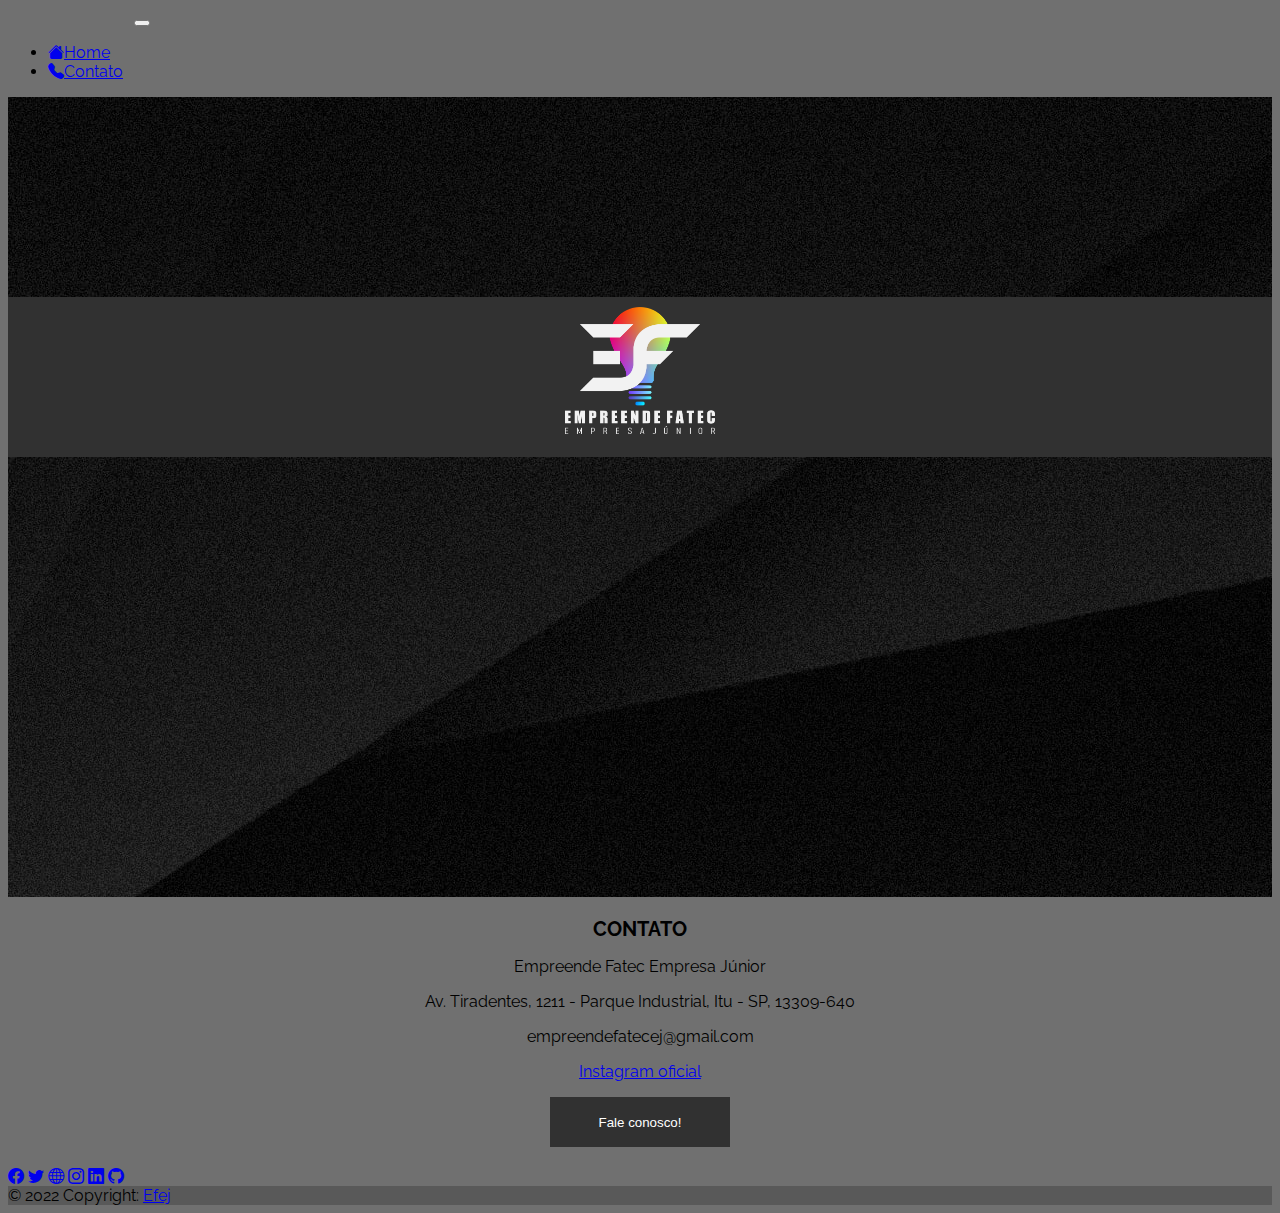
==== contato.html @ af7801b6 "whatsapp rem temp" ====
<!DOCTYPE html>
<html lang="pt-br">

<head>
  <meta charset="UTF-8">
  <meta http-equiv="X-UA-Compatible" content="IE=edge">
  <meta name="viewport" content="width=device-width, initial-scale=1.0">
  <title>Home - Efej</title>
  <link rel="stylesheet" href="./style/index.css">
  <link href="https://cdn.jsdelivr.net/npm/bootstrap@5.1.3/dist/css/bootstrap.min.css" rel="stylesheet"
    integrity="sha384-1BmE4kWBq78iYhFldvKuhfTAU6auU8tT94WrHftjDbrCEXSU1oBoqyl2QvZ6jIW3" crossorigin="anonymous">
  <link rel="stylesheet" href="https://cdn.jsdelivr.net/npm/bootstrap-icons@1.8.1/font/bootstrap-icons.css">
  <link rel="stylesheet" href="https://cdnjs.cloudflare.com/ajax/libs/font-awesome/5.15.2/css/all.min.css" />
  <link rel="preconnect" href="https://fonts.googleapis.com">
  <link rel="preconnect" href="https://fonts.gstatic.com" crossorigin>
  <link href="https://fonts.googleapis.com/css2?family=Raleway:wght@300&display=swap" rel="stylesheet">
  <link rel="shortcut icon" href="./img/favicon.ico" type="image/x-icon">
</head>

<body>

  <div class="preloader">
    <span class="preloader-js">
      <img src="./img/loading.gif" alt="" id="preload-gif">
    </span>
  </div>

  <nav class="navbar navbar-expand-lg navbar-dark bg-dark">
    <div class="container-fluid">
      <a class="navbar-brand" href="#"></a>
      <button class="navbar-toggler" type="button" data-bs-toggle="collapse" data-bs-target="#navbarNav"
        aria-controls="navbarNav" aria-expanded="false" aria-label="Toggle navigation">
        <span class="navbar-toggler-icon"></span>
      </button>
      <div class="collapse navbar-collapse" id="navbarNav">
        <ul class="navbar-nav ms-md-auto gap-2">
          <li class="nav-item rounded">
            <a class="nav-link" aria-current="page" href="./index.html"><i class="bi bi-house-fill me-2"></i>Home</a>
          </li>

          <!--
          
          <li class="nav-item rounded">
            <a class="nav-link" href="#"><i class="bi bi-people-fill me-2"></i>Sobre</a>
          </li>
          <li class="nav-item rounded">
            <a class="nav-link" href="#"><i class="bi bi-person-fill me-2"></i>Equipe</a>
          </li>

          -->

          <li class="nav-item rounded">
            <a class="nav-link active" href="./contato.html"><i class="bi bi-telephone-fill me-2"></i>Contato</a>
          </li>
        </ul>
      </div>
    </div>
  </nav>


  <div class="initial-logo">
    <div class="middlefit">
      <img src="./img/whiteLogo.png" alt="">
    </div>
  </div>


  <div class="presentationMain">
    <h1>CONTATO</h1>
    <p>Empreende Fatec Empresa Júnior</p>
    <p>Av. Tiradentes, 1211 - Parque Industrial, Itu - SP, 13309-640</p>
    <p>empreendefatecej@gmail.com</p>
    <p><a href="https://www.instagram.com/empreendefatecej/" target="_blank">Instagram oficial</a></p>
    <button class="btn btn-primary" type="button" data-bs-toggle="offcanvas" data-bs-target="#offcanvasExample"
      aria-controls="offcanvasExample" id="botaoContato1">
      Fale conosco!
    </button>
  </div>

  <footer class="bg-dark text-center text-white">
    <div class="container p-4 pb-0">
      <section class="mb-4">
        <!-- Facebook -->
        <a class="btn btn-outline-light btn-floating m-1" href="#!" role="button"><i class="bi bi-facebook"></i></a>

        <!-- Twitter -->
        <a class="btn btn-outline-light btn-floating m-1" href="#!" role="button"><i class="bi bi-twitter"></i></a>

        <!-- Google -->
        <a class="btn btn-outline-light btn-floating m-1" href="./index.html" role="button"><i class="bi bi-globe"></i></a>

        <!-- Instagram -->
        <a class="btn btn-outline-light btn-floating m-1" href="https://www.instagram.com/empreendefatecej/" role="button"><i class="bi bi-instagram"></i></a>

        <!-- Linkedin -->
        <a class="btn btn-outline-light btn-floating m-1" href="https://www.linkedin.com/in/empreende-fatec-empresa-j%C3%BAnior-3931b2212/" role="button"><i class="bi bi-linkedin"></i></a>

        <!-- Github -->
        <a class="btn btn-outline-light btn-floating m-1" href="#!" role="button"><i class="bi bi-github"></i></a>
      </section>
    </div>

    <!-- Copyright -->
    <div class="text-center p-3" style="background-color: rgba(0, 0, 0, 0.2);">
      © 2022 Copyright:
      <a class="text-white" href="https://efej.tk">Efej</a>
    </div>
  </footer>

  <!--

  <a href="https://api.whatsapp.com/send?phone=555515981200047&text=Ol%C3%A1!%20Estou%20interessado%20(a)%20em%20saber%20mais%20sobre%20os%20projetos%20da%20Efej!%20" class="floating" target="_blank">
    <i class="fab fa-whatsapp fab-icon"></i>
  </a>

  -->

  <script src="https://cdn.jsdelivr.net/npm/@popperjs/core@2.10.2/dist/umd/popper.min.js"
    integrity="sha384-7+zCNj/IqJ95wo16oMtfsKbZ9ccEh31eOz1HGyDuCQ6wgnyJNSYdrPa03rtR1zdB" crossorigin="anonymous">
  </script>
  <script src="https://cdn.jsdelivr.net/npm/bootstrap@5.1.3/dist/js/bootstrap.min.js"
    integrity="sha384-QJHtvGhmr9XOIpI6YVutG+2QOK9T+ZnN4kzFN1RtK3zEFEIsxhlmWl5/YESvpZ13" crossorigin="anonymous">
  </script>


  <script>
    window.onload = function () {
      document.querySelector(".preloader").style.display = "none";
    }
  </script>

</body>

</html>
---- style/index.css ----
.preloader {
  position: fixed;
  top: 0;
  left: 0;
  width: 100vw;
  height: 100vh;
  z-index: 1000;
  background-color: #000000;
  text-align: center;
  vertical-align: middle;
  align-items: center;
}

.preloader-js {
  margin: auto;
  text-align: center;
  vertical-align: middle;
  align-items: center;
}

#preload-gif {
  margin: auto;
  margin-top: 20%;
  width: 100px;
}


body {
  background-color: #707070;
  font-family: 'Raleway', sans-serif;
}

.navbar-brand {
  background-position: center;
  background-repeat: no-repeat;
  background-size: contain;
  width: 48px;
  height: 48px;
  background-image: url(../img/whiteLogo.png);
}

.navbar-nav .nav-item:hover {
  background-color: rgba(180, 190, 203, 0.4);
  transition: .3s;
}


/* Navbar da pagina */

#mainlogo {
  width: 50px;
  height: 50px;
  object-fit: cover;
}

.navbar-brand {
  margin-right: 10%;
}

.initial-logo {
  background-image: url(../img/backgrounds/background01.jpg);
  background-repeat: no-repeat;
  height: 600px;
  margin: auto;
  padding-top: 200px;
  align-items: center;
  margin-bottom: 20px;
}

.middlefit {
  background-color: #313131;
  height: 150px;
  margin: auto;
  align-items: center;
  text-align: center;
  padding-top: 10px;
}

.middlefit>img {
  width: 150px;

  object-fit: cover;
  margin: auto;
}

.presentationMain {
  width: 50%;
  margin: auto;
  text-align: center;
  margin-top: 10px;
  margin-bottom: 20px;
}

.presentationMain>h1 {
  font-size: 20px;
}

#botaoContato1 {
  height: 50px;
  width: 180px;
  background-color: #313131;
  color: #ffffff;
  border: none;
  transition: .3s;
}

#botaoContato1:hover {
  width: 220px;
  background-color: #70ec70;
  color: #000000;
}

#zoom-pic {
  width: 50%;
}

#contactUS {
  width: 150px;
  height: 40px;
  border: none;
  transition: .3s;
  background-color: #000000;
  color: #ffffff;
  border-radius: 5px;
}

#contactUS:hover {
  width: 200px;
  background-color: #25d366;
  color: #ffffff;
}

/* Carousel da página*/

.carousel {
  width: 100%;
  height: 500px;
  overflow: hidden;
}

/* CARDS */

#titleSVC {
  text-align: center;
  margin-top: 10px;
}

.cards-flex {
  display: flex;
  flex-direction: row;
  margin: auto;
  padding-top: 20px;
  padding-bottom: 20px;
}

@media all and (max-width: 700px) {
  .cards-flex{
    flex-direction: column;
  }
}

.card {
  margin: auto;
}

/* PARCEIROS */

.parceiros-flex {
  display: flex;
  flex-direction: column;
  padding-left: 50px;
  padding-right: 50px;
  margin: auto;
  margin-top: 20px;
  margin-bottom: 20px;
  text-align: center;
}

.parceiros-line {
  display: flex;
  flex-direction: row;
  margin: auto;
}

.partner {
  width: 25%;
  margin: auto;
}

.partner>img {
  width: 40%;
}

/* WHATSAPP ICON */

.floating {
  position: fixed;
  width: 60px;
  height: 60px;
  bottom: 40px;
  right: 40px;
  background-color: #25d366;
  color: #fff;
  border-radius: 50px;
  text-align: center;
  font-size: 30px;
  box-shadow: 2px 2px 3px #999;
  z-index: 100;
  transition: .3s;
}

.fab-icon {
  margin-top: 16px;
}

.floating:hover {
  width: 65px;
  height: 65px;
}

/*Fade in da página*/

@-webkit-keyframes floatUp {
  0% {
    top: 100vh;
    opacity: 0;
  }

  25% {
    opacity: 1;
  }

  50% {
    top: 0vh;
    opacity: .8;
  }

  75% {
    opacity: 1;
  }

  100% {
    top: -100vh;
    opacity: 0;
  }
}

@-moz-keyframes floatUp {
  0% {
    top: 100vh;
    opacity: 0;
  }

  25% {
    opacity: 1;
  }

  50% {
    top: 0vh;
    opacity: .8;
  }

  75% {
    opacity: 1;
  }

  100% {
    top: -100vh;
    opacity: 0;
  }
}

@-o-keyframes floatUp {
  0% {
    top: 100vh;
    opacity: 0;
  }

  25% {
    opacity: 1;
  }

  50% {
    top: 0vh;
    opacity: .8;
  }

  75% {
    opacity: 1;
  }

  100% {
    top: -100vh;
    opacity: 0;
  }
}

@keyframes floatUp {
  0% {
    top: 100vh;
    opacity: 0;
  }

  25% {
    opacity: 1;
  }

  50% {
    top: 0vh;
    opacity: .8;
  }

  75% {
    opacity: 1;
  }

  100% {
    top: -100vh;
    opacity: 0;
  }
}

@-webkit-keyframes fadeIn {
  from {
    opacity: 0;
  }

  to {
    opacity: 1;
  }
}

@-moz-keyframes fadeIn {
  from {
    opacity: 0;
  }

  to {
    opacity: 1;
  }
}

@-o-keyframes fadeIn {
  from {
    opacity: 0;
  }

  to {
    opacity: 1;
  }
}

@keyframes fadeIn {
  from {
    opacity: 0;
  }

  to {
    opacity: 1;
  }
}

@-webkit-keyframes fadeOut {
  0% {
    opacity: 0;
  }

  30% {
    opacity: 1;
  }

  80% {
    opacity: .9;
  }

  100% {
    opacity: 0;
  }
}

@-moz-keyframes fadeOut {
  0% {
    opacity: 0;
  }

  30% {
    opacity: 1;
  }

  80% {
    opacity: .9;
  }

  100% {
    opacity: 0;
  }
}

@-o-keyframes fadeOut {
  0% {
    opacity: 0;
  }

  30% {
    opacity: 1;
  }

  80% {
    opacity: .9;
  }

  100% {
    opacity: 0;
  }
}

@keyframes fadeOut {
  0% {
    opacity: 0;
  }

  30% {
    opacity: 1;
  }

  80% {
    opacity: .9;
  }

  100% {
    opacity: 0;
  }
}

@-webkit-keyframes finalFade {
  0% {
    opacity: 0;
  }

  30% {
    opacity: 1;
  }

  80% {
    opacity: .9;
  }

  100% {
    opacity: 1;
  }
}

@-moz-keyframes finalFade {
  0% {
    opacity: 0;
  }

  30% {
    opacity: 1;
  }

  80% {
    opacity: .9;
  }

  100% {
    opacity: 1;
  }
}

@-o-keyframes finalFade {
  0% {
    opacity: 0;
  }

  30% {
    opacity: 1;
  }

  80% {
    opacity: .9;
  }

  100% {
    opacity: 1;
  }
}

@keyframes finalFade {
  0% {
    opacity: 0;
  }

  30% {
    opacity: 1;
  }

  80% {
    opacity: .9;
  }

  100% {
    opacity: 1;
  }
}
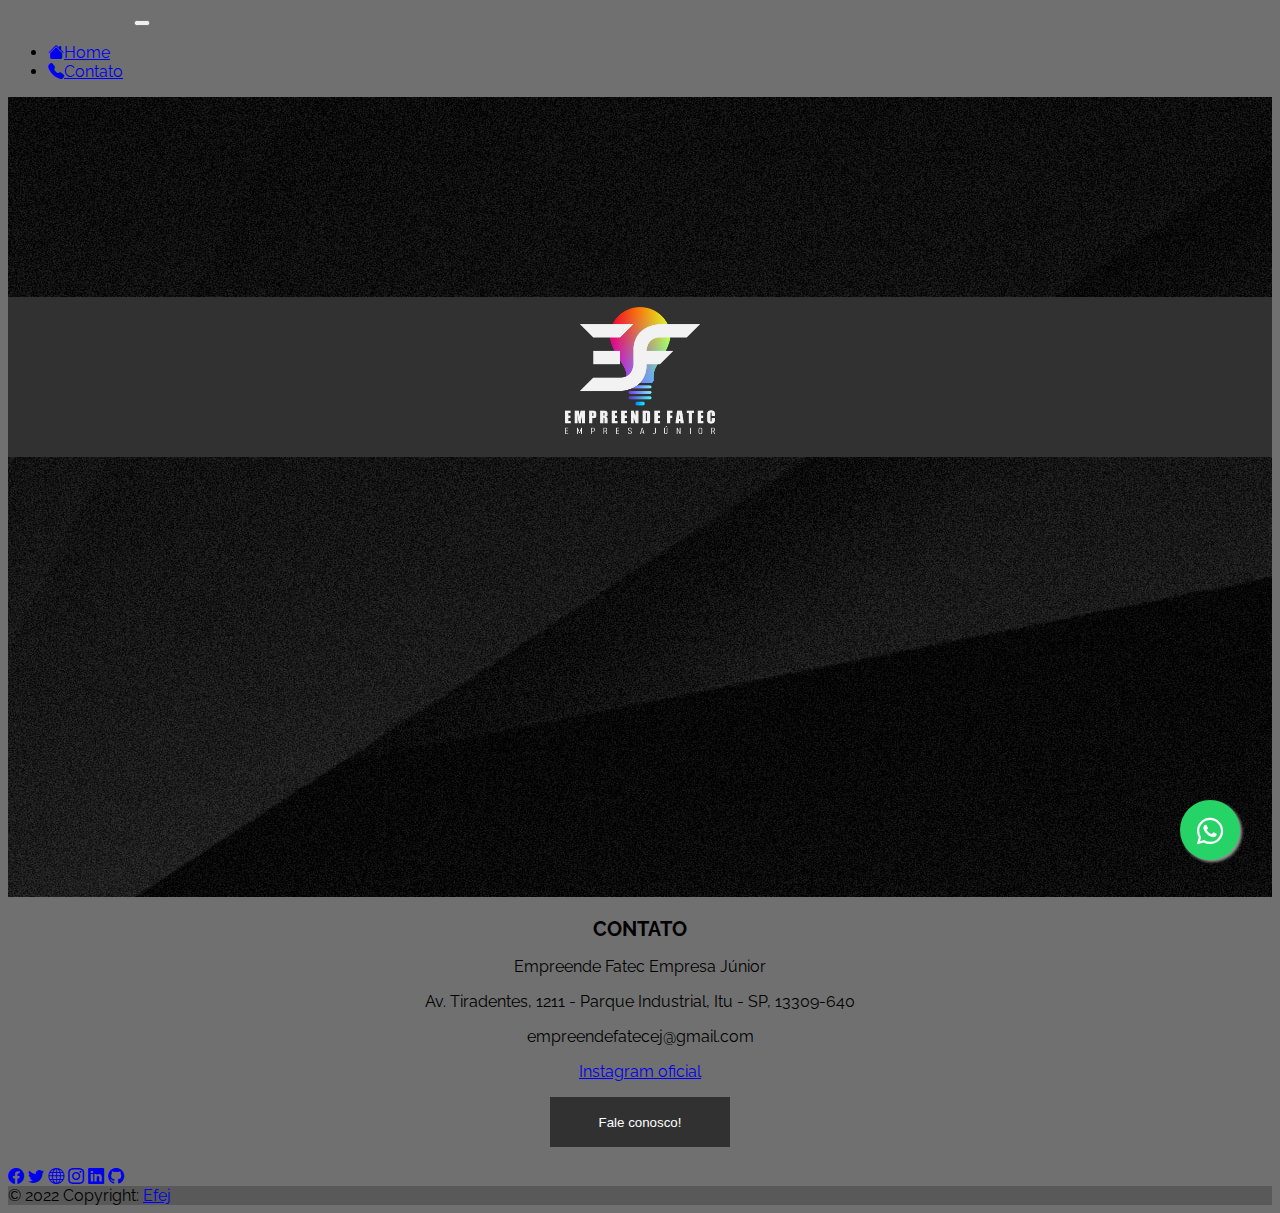
==== commit 2adce579: "whatsapp activate" ====
--- a/contato.html
+++ b/contato.html
@@ -107,13 +107,13 @@
     </div>
   </footer>
 
-  <!--
+  
 
-  <a href="https://api.whatsapp.com/send?phone=555515981200047&text=Ol%C3%A1!%20Estou%20interessado%20(a)%20em%20saber%20mais%20sobre%20os%20projetos%20da%20Efej!%20" class="floating" target="_blank">
+  <a href="https://api.whatsapp.com/send?phone=5511988559107&text=Ol%C3%A1!%20Estou%20interessado%20(a)%20em%20saber%20mais%20sobre%20os%20projetos%20da%20Efej!%20" class="floating" target="_blank">
     <i class="fab fa-whatsapp fab-icon"></i>
   </a>
 
-  -->
+  
 
   <script src="https://cdn.jsdelivr.net/npm/@popperjs/core@2.10.2/dist/umd/popper.min.js"
     integrity="sha384-7+zCNj/IqJ95wo16oMtfsKbZ9ccEh31eOz1HGyDuCQ6wgnyJNSYdrPa03rtR1zdB" crossorigin="anonymous">
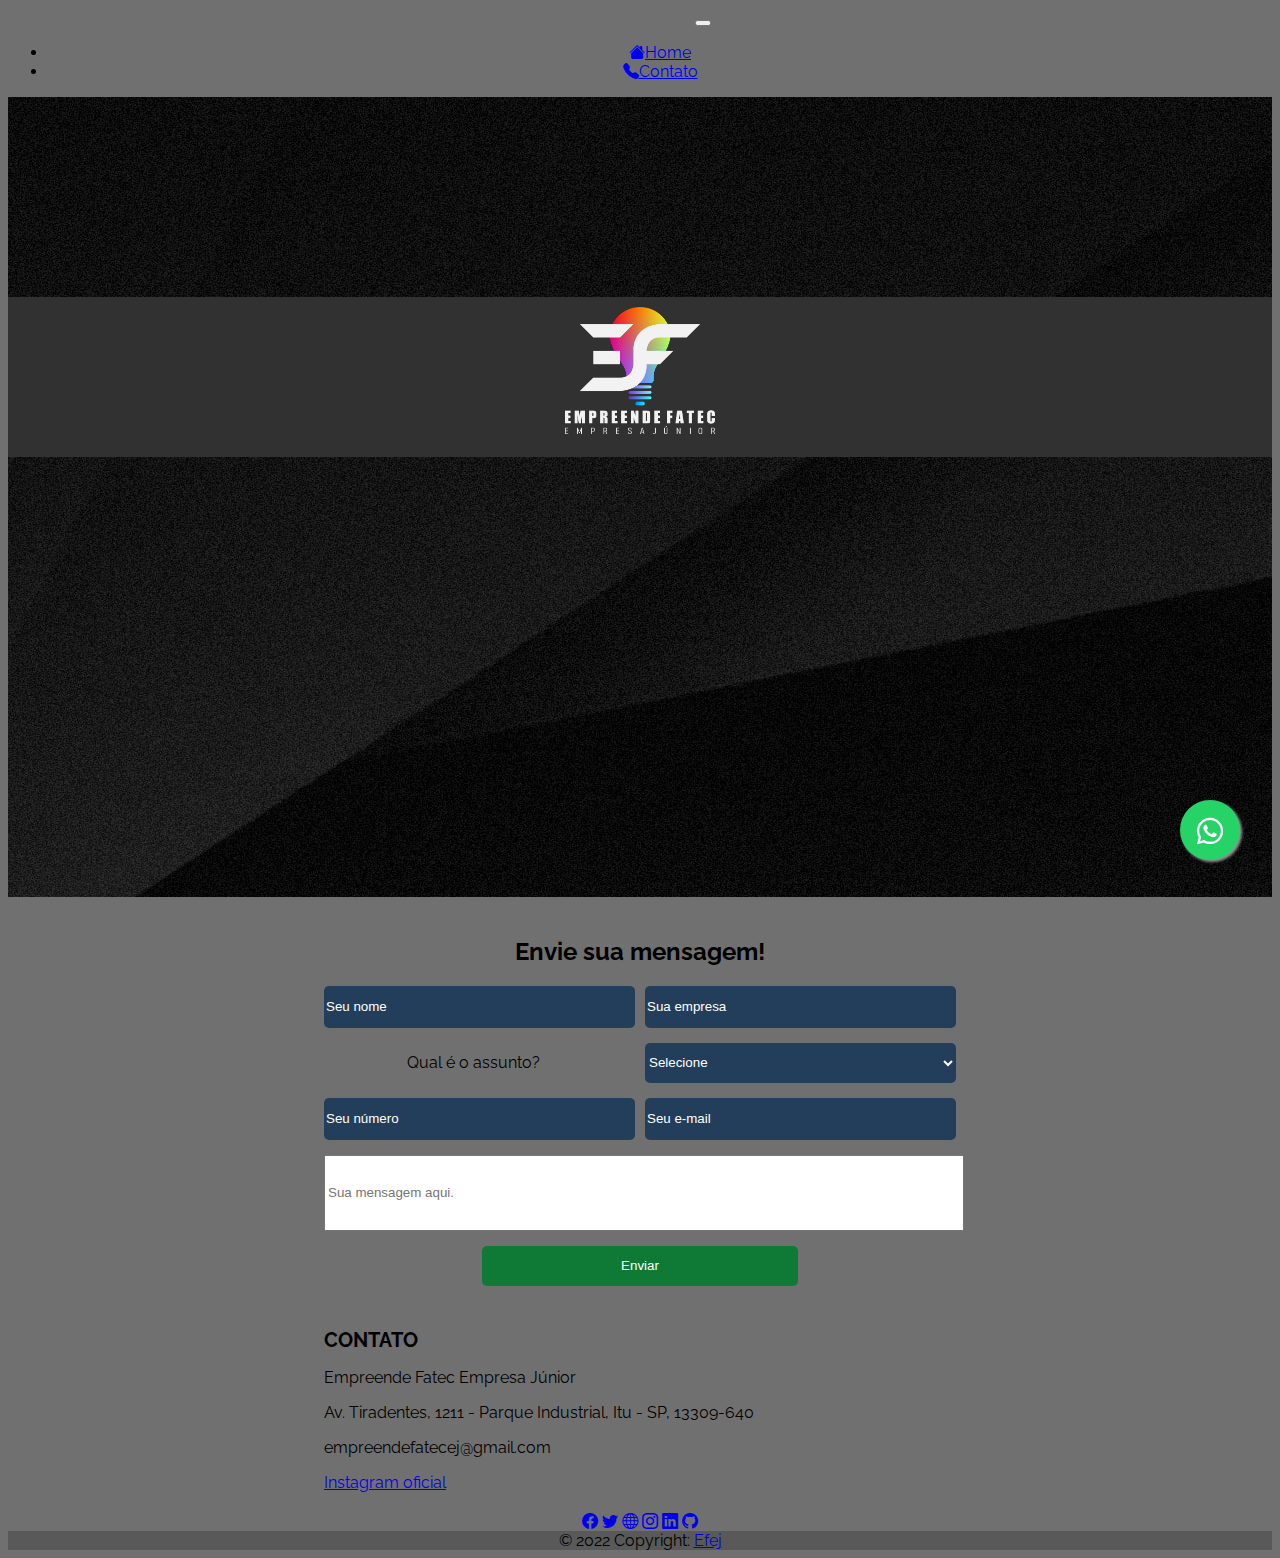
==== commit 4df392ea: "contact form add" ====
--- a/contato.html
+++ b/contato.html
@@ -6,7 +6,7 @@
   <meta http-equiv="X-UA-Compatible" content="IE=edge">
   <meta name="viewport" content="width=device-width, initial-scale=1.0">
   <title>Home - Efej</title>
-  <link rel="stylesheet" href="./style/index.css">
+  <link rel="stylesheet" href="./style/contato.css">
   <link href="https://cdn.jsdelivr.net/npm/bootstrap@5.1.3/dist/css/bootstrap.min.css" rel="stylesheet"
     integrity="sha384-1BmE4kWBq78iYhFldvKuhfTAU6auU8tT94WrHftjDbrCEXSU1oBoqyl2QvZ6jIW3" crossorigin="anonymous">
   <link rel="stylesheet" href="https://cdn.jsdelivr.net/npm/bootstrap-icons@1.8.1/font/bootstrap-icons.css">
@@ -64,17 +64,40 @@
     </div>
   </div>
 
+  <form class="contato-flex">
+    <h2>Envie sua mensagem!</h2>
+    <div class="input-line">
+      <input type="text" placeholder="Seu nome" class="customer-data style-data" id="custName">
+      <input type="text" placeholder="Sua empresa" class="customer-data style-data" id="custCompany">
+    </div>
+    <div class="input-line2">
+      <label for="sortServices" id="label01">Qual é o assunto? &nbsp;&nbsp;</label>
+      <select id="sortServices" class="style-data dropdown-options">
+        <option value="">Selecione</option>
+        <option value="Desenvolvimento de sites">Desenvimento de sites</option>
+        <option value="Consultoria estratégica">Consultoria Estratégica</option>
+        <option value="Marketing inicial">Marketing Inicial</option>
+        <option value="Design gráfico">Design gráfico</option>
+        <option value="Informações">Informações</option>
+        <option value="Trabalhe conosco">Trabalhe conosco</option>
+        <option value="Outros">Outros</option>
+      </select>
+    </div>
+    <div class="input-line">
+      <input type="tel" placeholder="Seu número" class="customer-data style-data" id="phone">
+      <input type="email" placeholder="Seu e-mail" class="customer-data style-data" id="email">
+    </div>
+    <input type="text" placeholder="Sua mensagem aqui." class="input-message" id="message">
+    <button type="submit" class="style-data" id="submitMessage" onclick="createlink()">Enviar</button>
+  </form>
 
   <div class="presentationMain">
+    <br>
     <h1>CONTATO</h1>
     <p>Empreende Fatec Empresa Júnior</p>
     <p>Av. Tiradentes, 1211 - Parque Industrial, Itu - SP, 13309-640</p>
     <p>empreendefatecej@gmail.com</p>
     <p><a href="https://www.instagram.com/empreendefatecej/" target="_blank">Instagram oficial</a></p>
-    <button class="btn btn-primary" type="button" data-bs-toggle="offcanvas" data-bs-target="#offcanvasExample"
-      aria-controls="offcanvasExample" id="botaoContato1">
-      Fale conosco!
-    </button>
   </div>
 
   <footer class="bg-dark text-center text-white">
@@ -87,13 +110,17 @@
         <a class="btn btn-outline-light btn-floating m-1" href="#!" role="button"><i class="bi bi-twitter"></i></a>
 
         <!-- Google -->
-        <a class="btn btn-outline-light btn-floating m-1" href="./index.html" role="button"><i class="bi bi-globe"></i></a>
+        <a class="btn btn-outline-light btn-floating m-1" href="./index.html" role="button"><i
+            class="bi bi-globe"></i></a>
 
         <!-- Instagram -->
-        <a class="btn btn-outline-light btn-floating m-1" href="https://www.instagram.com/empreendefatecej/" role="button"><i class="bi bi-instagram"></i></a>
+        <a class="btn btn-outline-light btn-floating m-1" href="https://www.instagram.com/empreendefatecej/"
+          role="button"><i class="bi bi-instagram"></i></a>
 
         <!-- Linkedin -->
-        <a class="btn btn-outline-light btn-floating m-1" href="https://www.linkedin.com/in/empreende-fatec-empresa-j%C3%BAnior-3931b2212/" role="button"><i class="bi bi-linkedin"></i></a>
+        <a class="btn btn-outline-light btn-floating m-1"
+          href="https://www.linkedin.com/in/empreende-fatec-empresa-j%C3%BAnior-3931b2212/" role="button"><i
+            class="bi bi-linkedin"></i></a>
 
         <!-- Github -->
         <a class="btn btn-outline-light btn-floating m-1" href="#!" role="button"><i class="bi bi-github"></i></a>
@@ -107,21 +134,28 @@
     </div>
   </footer>
 
-  
 
-  <a href="https://api.whatsapp.com/send?phone=5511988559107&text=Ol%C3%A1!%20Estou%20interessado%20(a)%20em%20saber%20mais%20sobre%20os%20projetos%20da%20Efej!%20" class="floating" target="_blank">
+
+  <a href="https://api.whatsapp.com/send?phone=5511988559107&text=Ol%C3%A1!%20Estou%20interessado%20(a)%20em%20saber%20mais%20sobre%20os%20projetos%20da%20Efej!%20"
+    class="floating" target="_blank">
     <i class="fab fa-whatsapp fab-icon"></i>
   </a>
 
-  
+  <!--SCRIPTS-->
 
   <script src="https://cdn.jsdelivr.net/npm/@popperjs/core@2.10.2/dist/umd/popper.min.js"
     integrity="sha384-7+zCNj/IqJ95wo16oMtfsKbZ9ccEh31eOz1HGyDuCQ6wgnyJNSYdrPa03rtR1zdB" crossorigin="anonymous">
   </script>
+
   <script src="https://cdn.jsdelivr.net/npm/bootstrap@5.1.3/dist/js/bootstrap.min.js"
     integrity="sha384-QJHtvGhmr9XOIpI6YVutG+2QOK9T+ZnN4kzFN1RtK3zEFEIsxhlmWl5/YESvpZ13" crossorigin="anonymous">
   </script>
 
+  <script src="./js/jquery-3.6.0.min.js"></script>
+
+  <script src="./js/jquery.mask.min.js"></script>
+
+  <script src="./js/whatsapp-merge.js"></script>
 
   <script>
     window.onload = function () {
@@ -129,6 +163,12 @@
     }
   </script>
 
+  <script>
+    $(document).ready(function () {
+      $("#phone").mask("(99) 99999-9999");
+    });
+  </script>
+
 </body>
 
 </html>--- a/style/contato.css
+++ b/style/contato.css
@@ -0,0 +1,598 @@
+.preloader {
+  position: fixed;
+  top: 0;
+  left: 0;
+  width: 100vw;
+  height: 100vh;
+  z-index: 1000;
+  background-color: #000000;
+  text-align: center;
+  vertical-align: middle;
+  align-items: center;
+}
+
+.preloader-js {
+  margin: auto;
+  text-align: center;
+  vertical-align: middle;
+  align-items: center;
+}
+
+#preload-gif {
+  margin: auto;
+  margin-top: 20%;
+  width: 100px;
+}
+
+body {
+  background-color: #707070;
+  font-family: 'Raleway', sans-serif;
+  text-align: center;
+}
+
+.navbar-brand {
+  background-position: center;
+  background-repeat: no-repeat;
+  background-size: contain;
+  width: 48px;
+  height: 48px;
+  background-image: url(../img/whiteLogo.png);
+}
+
+.navbar-nav .nav-item:hover {
+  background-color: rgba(180, 190, 203, 0.4);
+  transition: .3s;
+}
+
+/* Navbar da pagina */
+
+#mainlogo {
+  width: 50px;
+  height: 50px;
+  object-fit: cover;
+}
+
+.navbar-brand {
+  margin-right: 10%;
+}
+
+.initial-logo {
+  background-image: url(../img/backgrounds/background01.jpg);
+  background-repeat: no-repeat;
+  height: 600px;
+  margin: auto;
+  padding-top: 200px;
+  align-items: center;
+  margin-bottom: 20px;
+}
+
+.middlefit {
+  background-color: #313131;
+  height: 150px;
+  margin: auto;
+  align-items: center;
+  text-align: center;
+  padding-top: 10px;
+}
+
+.middlefit>img {
+  width: 150px;
+
+  object-fit: cover;
+  margin: auto;
+}
+
+.presentationMain {
+  width: 50%;
+  margin: auto;
+  text-align: left;
+  margin-top: 10px;
+  margin-bottom: 20px;
+}
+
+.presentationMain>h1 {
+  font-size: 20px;
+}
+
+#botaoContato1 {
+  height: 50px;
+  width: 180px;
+  background-color: #313131;
+  color: #ffffff;
+  border: none;
+  transition: .3s;
+}
+
+#botaoContato1:hover {
+  width: 220px;
+  background-color: #70ec70;
+  color: #000000;
+}
+
+#zoom-pic {
+  width: 50%;
+}
+
+#contactUS {
+  width: 150px;
+  height: 40px;
+  border: none;
+  transition: .3s;
+  background-color: #000000;
+  color: #ffffff;
+  border-radius: 5px;
+}
+
+#contactUS:hover {
+  width: 200px;
+  background-color: #25d366;
+  color: #ffffff;
+}
+
+/* Carousel da página*/
+
+.carousel {
+  width: 100%;
+  height: 500px;
+  overflow: hidden;
+}
+
+/* CARDS */
+
+#titleSVC {
+  text-align: center;
+  margin-top: 10px;
+}
+
+.cards-flex {
+  display: flex;
+  flex-direction: row;
+  margin: auto;
+  padding-top: 20px;
+  padding-bottom: 20px;
+}
+
+.card {
+  margin: auto;
+}
+
+/* PARCEIROS */
+
+.parceiros-flex {
+  display: flex;
+  flex-direction: column;
+  padding-left: 50px;
+  padding-right: 50px;
+  margin: auto;
+  margin-top: 20px;
+  margin-bottom: 20px;
+  text-align: center;
+}
+
+.parceiros-line {
+  display: flex;
+  flex-direction: row;
+  margin: auto;
+}
+
+.partner {
+  width: 25%;
+  margin: auto;
+}
+
+.partner>img {
+  width: 40%;
+}
+
+/* WHATSAPP ICON */
+
+.floating {
+  position: fixed;
+  width: 60px;
+  height: 60px;
+  bottom: 40px;
+  right: 40px;
+  background-color: #25d366;
+  color: #fff;
+  border-radius: 50px;
+  text-align: center;
+  font-size: 30px;
+  box-shadow: 2px 2px 3px #999;
+  z-index: 100;
+  transition: .3s;
+}
+
+.fab-icon {
+  margin-top: 16px;
+}
+
+.floating:hover {
+  width: 65px;
+  height: 65px;
+}
+
+.contato-flex {
+  display: flex;
+  flex-direction: column;
+  margin: auto;
+  width: 50%;
+  text-align: center;
+}
+
+.input-line {
+  display: flex;
+  flex-direction: row;
+  text-align: center;
+  align-items: center;
+  margin: auto;
+  width: 100%;
+  margin-bottom: 15px;
+}
+
+.input-line2 {
+  display: flex;
+  flex-direction: row;
+  text-align: center;
+  align-items: center;
+  margin: auto;
+  width: 100%;
+  margin-bottom: 15px;
+}
+
+#label01 {
+  width: 50%;
+  margin-right: 10px;
+}
+
+#phone {
+  margin-right: 10px;
+}
+
+#custName {
+
+  margin-right: 10px;
+}
+
+.dropdown-options {
+  cursor: pointer;
+}
+
+.style-data {
+  height: 40px;
+  transition: .3s;
+  background-color: #103254cd;
+  color: white;
+  border: none;
+  border-radius: 5px;
+  width: 50%;
+}
+
+.customer-data:hover {
+  background-color: #346bb3;
+  width: 70%;
+}
+
+.customer-data:focus {
+  width: 70%;
+  border: none;
+}
+
+.customer-data::placeholder {
+  color: white;
+
+}
+
+.input-message {
+  width: 100%;
+  height: 70px;
+}
+
+#submitMessage {
+  margin: auto;
+  margin-top: 15px;
+  background-color: #0f7a36;
+  transition: .3s;
+}
+
+#submitMessage:hover {
+  width: 60%;
+  background-color: #09a944;
+}
+
+@media all and (max-width: 750px) {
+  .contato-flex {
+    width: 80%;
+  }
+}
+
+@media all and (max-width: 500px) {
+  .contato-flex {
+    width: 95%;
+  }
+}
+
+/*Fade in da página*/
+
+@-webkit-keyframes floatUp {
+  0% {
+    top: 100vh;
+    opacity: 0;
+  }
+
+  25% {
+    opacity: 1;
+  }
+
+  50% {
+    top: 0vh;
+    opacity: .8;
+  }
+
+  75% {
+    opacity: 1;
+  }
+
+  100% {
+    top: -100vh;
+    opacity: 0;
+  }
+}
+
+@-moz-keyframes floatUp {
+  0% {
+    top: 100vh;
+    opacity: 0;
+  }
+
+  25% {
+    opacity: 1;
+  }
+
+  50% {
+    top: 0vh;
+    opacity: .8;
+  }
+
+  75% {
+    opacity: 1;
+  }
+
+  100% {
+    top: -100vh;
+    opacity: 0;
+  }
+}
+
+@-o-keyframes floatUp {
+  0% {
+    top: 100vh;
+    opacity: 0;
+  }
+
+  25% {
+    opacity: 1;
+  }
+
+  50% {
+    top: 0vh;
+    opacity: .8;
+  }
+
+  75% {
+    opacity: 1;
+  }
+
+  100% {
+    top: -100vh;
+    opacity: 0;
+  }
+}
+
+@keyframes floatUp {
+  0% {
+    top: 100vh;
+    opacity: 0;
+  }
+
+  25% {
+    opacity: 1;
+  }
+
+  50% {
+    top: 0vh;
+    opacity: .8;
+  }
+
+  75% {
+    opacity: 1;
+  }
+
+  100% {
+    top: -100vh;
+    opacity: 0;
+  }
+}
+
+@-webkit-keyframes fadeIn {
+  from {
+    opacity: 0;
+  }
+
+  to {
+    opacity: 1;
+  }
+}
+
+@-moz-keyframes fadeIn {
+  from {
+    opacity: 0;
+  }
+
+  to {
+    opacity: 1;
+  }
+}
+
+@-o-keyframes fadeIn {
+  from {
+    opacity: 0;
+  }
+
+  to {
+    opacity: 1;
+  }
+}
+
+@keyframes fadeIn {
+  from {
+    opacity: 0;
+  }
+
+  to {
+    opacity: 1;
+  }
+}
+
+@-webkit-keyframes fadeOut {
+  0% {
+    opacity: 0;
+  }
+
+  30% {
+    opacity: 1;
+  }
+
+  80% {
+    opacity: .9;
+  }
+
+  100% {
+    opacity: 0;
+  }
+}
+
+@-moz-keyframes fadeOut {
+  0% {
+    opacity: 0;
+  }
+
+  30% {
+    opacity: 1;
+  }
+
+  80% {
+    opacity: .9;
+  }
+
+  100% {
+    opacity: 0;
+  }
+}
+
+@-o-keyframes fadeOut {
+  0% {
+    opacity: 0;
+  }
+
+  30% {
+    opacity: 1;
+  }
+
+  80% {
+    opacity: .9;
+  }
+
+  100% {
+    opacity: 0;
+  }
+}
+
+@keyframes fadeOut {
+  0% {
+    opacity: 0;
+  }
+
+  30% {
+    opacity: 1;
+  }
+
+  80% {
+    opacity: .9;
+  }
+
+  100% {
+    opacity: 0;
+  }
+}
+
+@-webkit-keyframes finalFade {
+  0% {
+    opacity: 0;
+  }
+
+  30% {
+    opacity: 1;
+  }
+
+  80% {
+    opacity: .9;
+  }
+
+  100% {
+    opacity: 1;
+  }
+}
+
+@-moz-keyframes finalFade {
+  0% {
+    opacity: 0;
+  }
+
+  30% {
+    opacity: 1;
+  }
+
+  80% {
+    opacity: .9;
+  }
+
+  100% {
+    opacity: 1;
+  }
+}
+
+@-o-keyframes finalFade {
+  0% {
+    opacity: 0;
+  }
+
+  30% {
+    opacity: 1;
+  }
+
+  80% {
+    opacity: .9;
+  }
+
+  100% {
+    opacity: 1;
+  }
+}
+
+@keyframes finalFade {
+  0% {
+    opacity: 0;
+  }
+
+  30% {
+    opacity: 1;
+  }
+
+  80% {
+    opacity: .9;
+  }
+
+  100% {
+    opacity: 1;
+  }
+}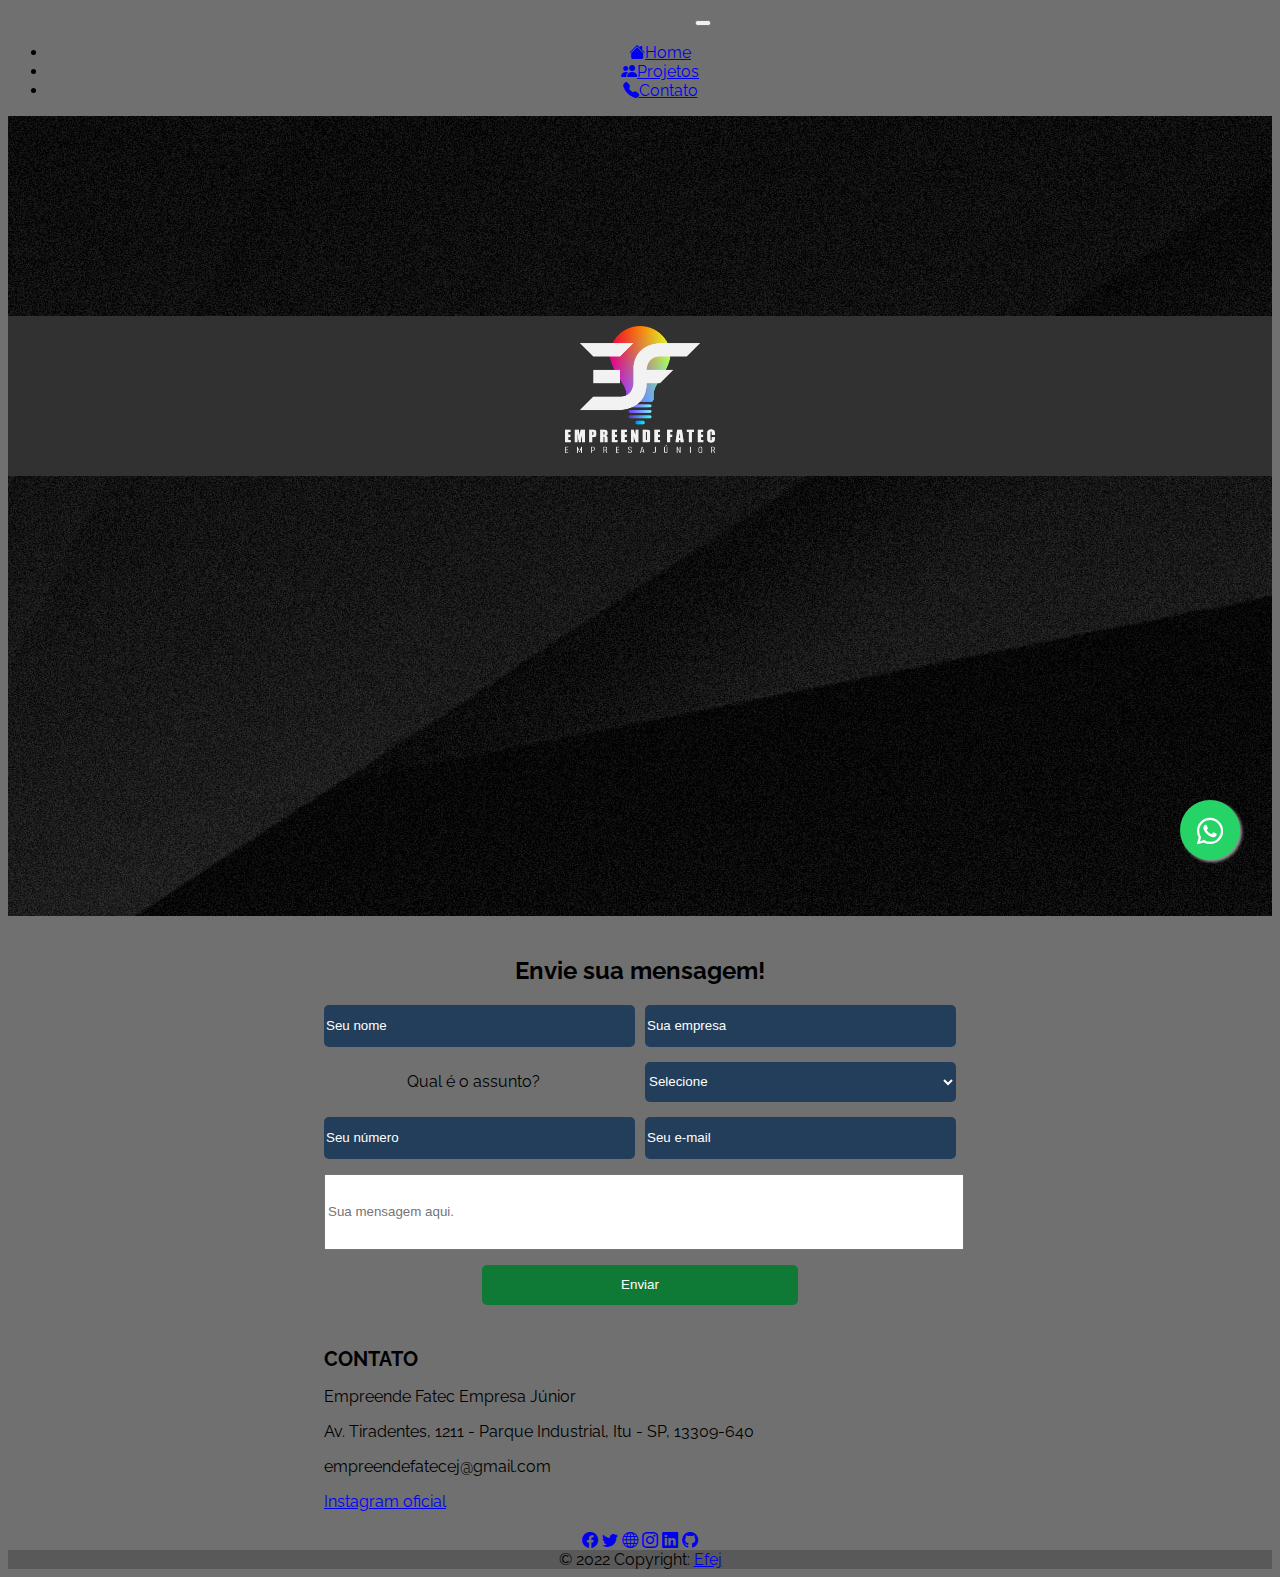
==== commit b08a342d: "added call scrolling" ====
--- a/contato.html
+++ b/contato.html
@@ -27,7 +27,7 @@
 
   <nav class="navbar navbar-expand-lg navbar-dark bg-dark">
     <div class="container-fluid">
-      <a class="navbar-brand" href="#"></a>
+      <a class="navbar-brand" href="./index.html"></a>
       <button class="navbar-toggler" type="button" data-bs-toggle="collapse" data-bs-target="#navbarNav"
         aria-controls="navbarNav" aria-expanded="false" aria-label="Toggle navigation">
         <span class="navbar-toggler-icon"></span>
@@ -36,6 +36,9 @@
         <ul class="navbar-nav ms-md-auto gap-2">
           <li class="nav-item rounded">
             <a class="nav-link" aria-current="page" href="./index.html"><i class="bi bi-house-fill me-2"></i>Home</a>
+          </li>
+          <li class="nav-item rounded">
+            <a class="nav-link" href="./index.html#titleSVC"><i class="bi bi-people-fill me-2"></i>Projetos</a>
           </li>
 
           <!--
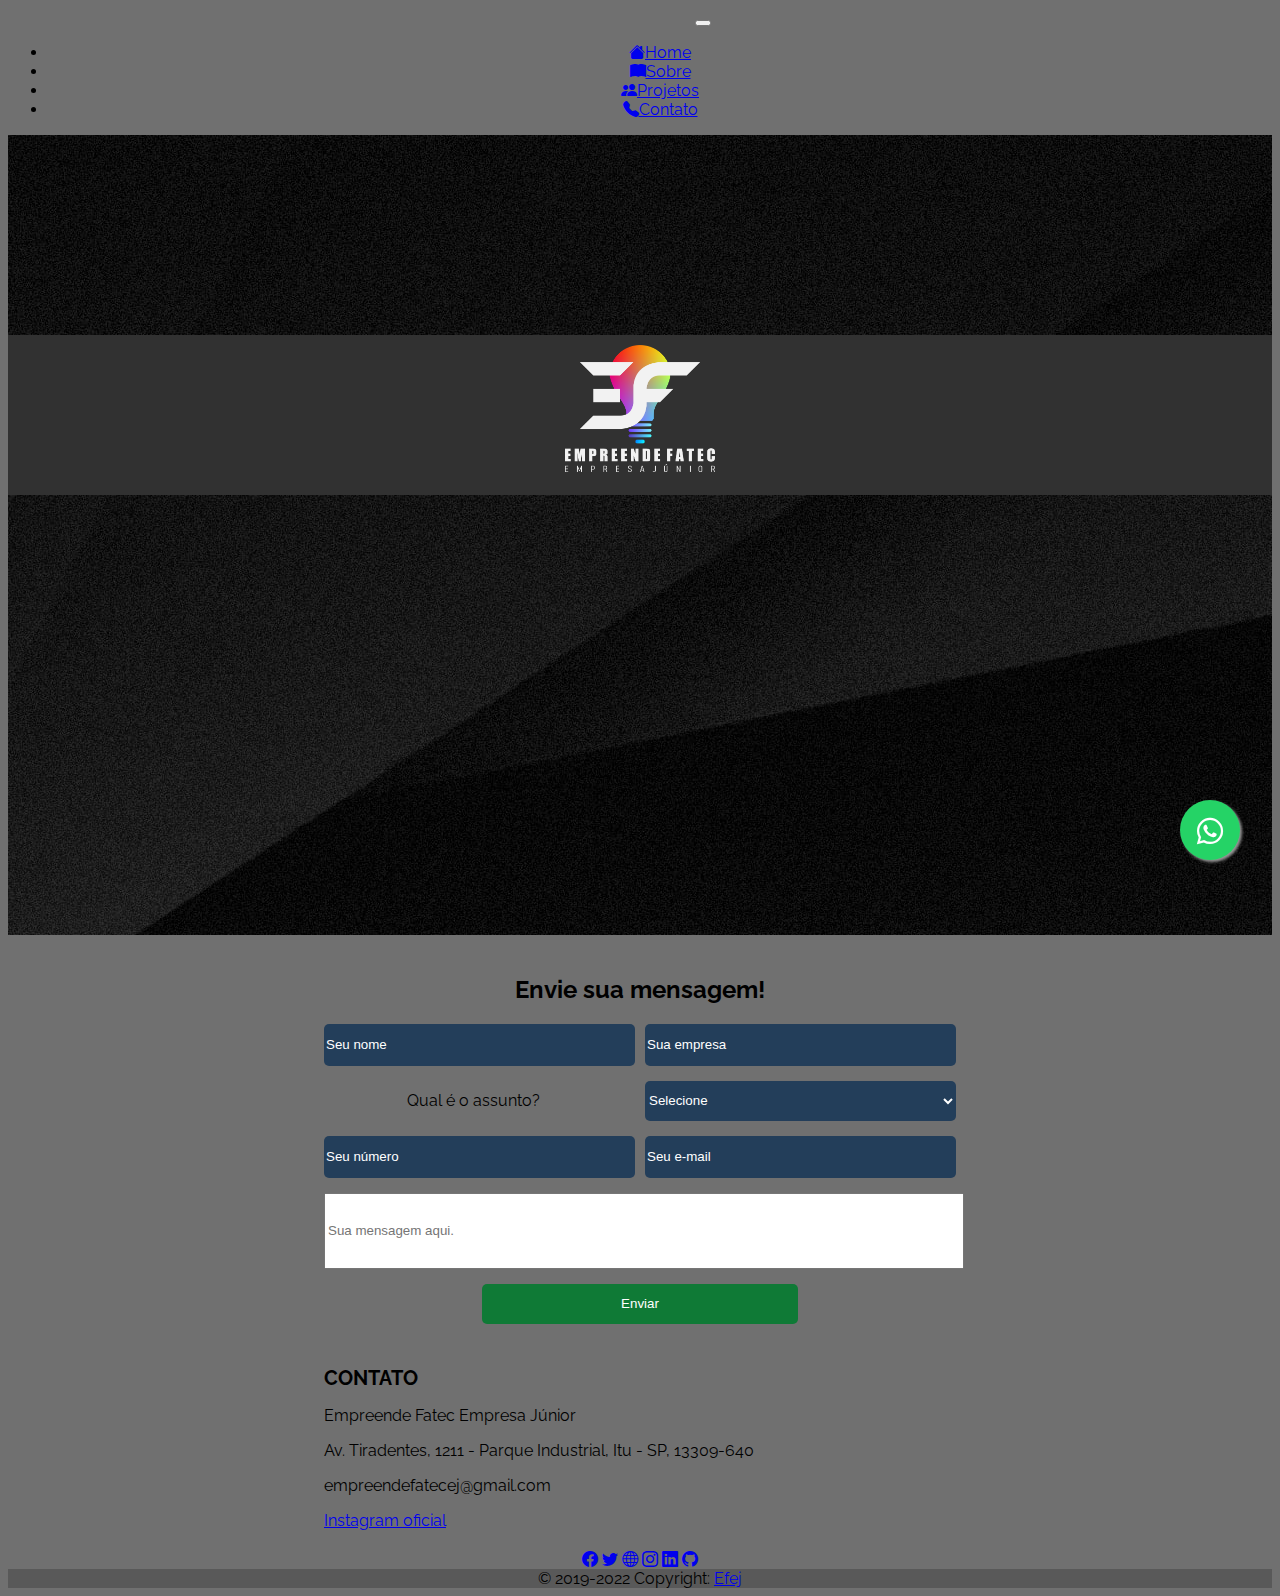
==== commit 9d6c5cea: "about page" ====
--- a/contato.html
+++ b/contato.html
@@ -5,7 +5,7 @@
   <meta charset="UTF-8">
   <meta http-equiv="X-UA-Compatible" content="IE=edge">
   <meta name="viewport" content="width=device-width, initial-scale=1.0">
-  <title>Home - Efej</title>
+  <title>Contato - Efej</title>
   <link rel="stylesheet" href="./style/contato.css">
   <link href="https://cdn.jsdelivr.net/npm/bootstrap@5.1.3/dist/css/bootstrap.min.css" rel="stylesheet"
     integrity="sha384-1BmE4kWBq78iYhFldvKuhfTAU6auU8tT94WrHftjDbrCEXSU1oBoqyl2QvZ6jIW3" crossorigin="anonymous">
@@ -38,14 +38,17 @@
             <a class="nav-link" aria-current="page" href="./index.html"><i class="bi bi-house-fill me-2"></i>Home</a>
           </li>
           <li class="nav-item rounded">
+            <a class="nav-link" href="index.html#about"><i class="bi bi-book-fill me-2"></i>Sobre</a>
+          </li>
+          <li class="nav-item rounded">
             <a class="nav-link" href="./index.html#titleSVC"><i class="bi bi-people-fill me-2"></i>Projetos</a>
           </li>
 
+
+
+
+
           <!--
-          
-          <li class="nav-item rounded">
-            <a class="nav-link" href="#"><i class="bi bi-people-fill me-2"></i>Sobre</a>
-          </li>
           <li class="nav-item rounded">
             <a class="nav-link" href="#"><i class="bi bi-person-fill me-2"></i>Equipe</a>
           </li>
@@ -67,7 +70,7 @@
     </div>
   </div>
 
-  <form class="contato-flex">
+  <form class="contato-flex" id="contact-form">
     <h2>Envie sua mensagem!</h2>
     <div class="input-line">
       <input type="text" placeholder="Seu nome" class="customer-data style-data" id="custName">
@@ -132,15 +135,15 @@
 
     <!-- Copyright -->
     <div class="text-center p-3" style="background-color: rgba(0, 0, 0, 0.2);">
-      © 2022 Copyright:
-      <a class="text-white" href="https://efej.tk">Efej</a>
+      © 2019-2022 Copyright:
+      <a class="text-white" href="./index.html#navbarNav">Efej</a>
     </div>
   </footer>
 
 
 
-  <a href="https://api.whatsapp.com/send?phone=5511988559107&text=Ol%C3%A1!%20Estou%20interessado%20(a)%20em%20saber%20mais%20sobre%20os%20projetos%20da%20Efej!%20"
-    class="floating" target="_blank">
+  <a href="#contact-form"
+    class="floating" target="_self">
     <i class="fab fa-whatsapp fab-icon"></i>
   </a>
 
@@ -160,6 +163,8 @@
 
   <script src="./js/whatsapp-merge.js"></script>
 
+  <script src="./js/call-scrolling.js"></script>
+
   <script>
     window.onload = function () {
       document.querySelector(".preloader").style.display = "none";
